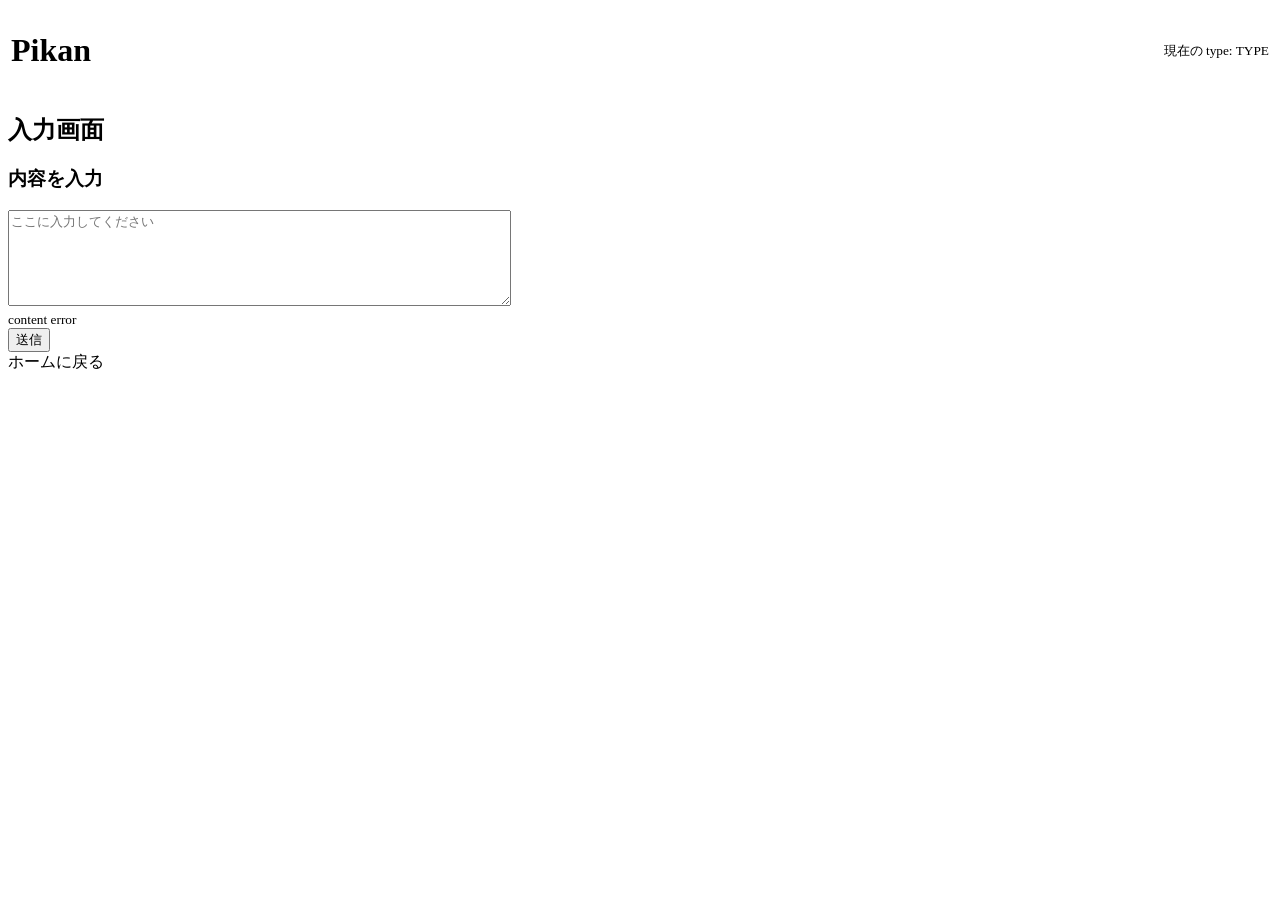
==== src/main/resources/templates/create.html @ a89f4ac2 "first commit" ====
<!DOCTYPE html>
<html lang="ja" xmlns:th="http://www.thymeleaf.org">
<head>
  <meta charset="UTF-8" />
  <meta name="viewport" content="width=device-width, initial-scale=1.0" />
  <title th:text="|入力画面 - Pikan（type=${form.type}）|">入力画面 - Pikan</title>
</head>
<body>
  <main>
    <!--
    table:「ここから表を作るよ」という合図
    width:　画面いっぱいに広げてという意味
    tr: 「行（横の一列）」のこと。
    td: 「列（マス目）」のこと。
    small：　少し小さめに表示してくれる
    -->
    <!--
    '文字' + ${変数}を省略して書くことができる
    | | で囲むと、その中の文字と ${ } を勝手に合体させてくれる
    -->
    <table width="100%" border="0">
      <tr>
        <td>
          <h1>Pikan</h1>
        </td>
        <td align="right">
          <small th:text="|現在の type: ${form.type}|">現在の type: TYPE</small>
        </td>
      </tr>
    </table>

    <h2 th:text="|入力画面（${form.type}）|">入力画面</h2>

    <!--
    divとそんなに変わらないけど、死きりとしてsectionが入っています。
    sevtionを使う時には下に見出しを作るのが基本らしい。-->
    <!--Formクラスのものと連動させるために*{●●}と書いている。-->
    <!--
    #fields: 「入力フォームのチェック結果」が入っている特別なフォルダ。
    .hasErrors('content'): 「content（本文）という項目に、何かエラー（未入力など）はありますか？」という意味
    -->
    <section>
      <h3>内容を入力</h3>
      <form th:action="@{/save}" th:object="${form}" method="post">
        <input type="hidden" th:field="*{type}" />
        <div>
          <textarea th:field="*{content}" rows="6" cols="60" placeholder="ここに入力してください"></textarea>
          <div th:if="${#fields.hasErrors('content')}">
            <small th:errors="*{content}">content error</small>
          </div>
        </div>
        <div>
          <button type="submit">送信</button>
        </div>
      </form>
    </section>

    <div>
      <a th:href="@{/}">ホームに戻る</a>
    </div>
  </main>
</body>
</html>
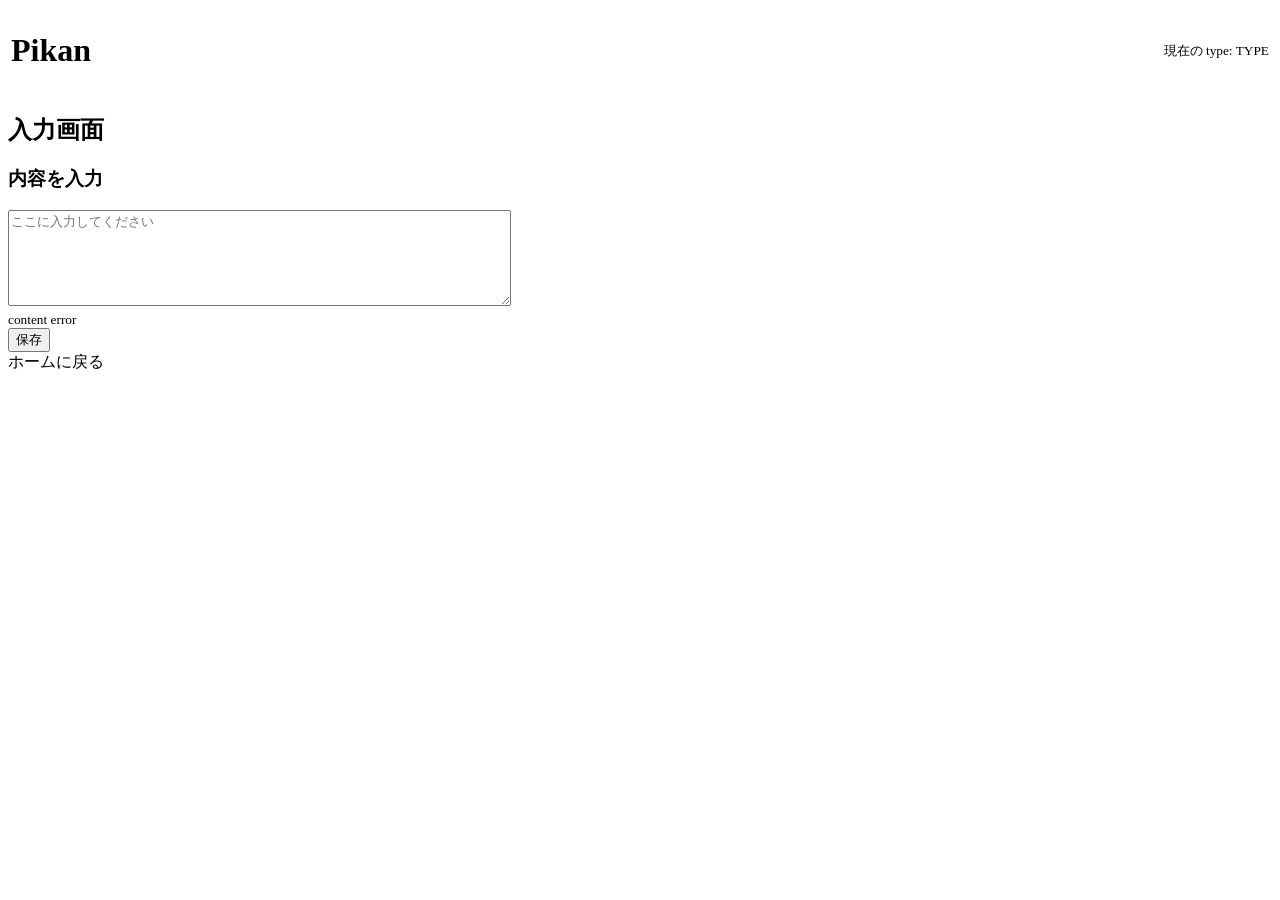
==== commit a5f31844: "細かなバグ修正と、画面に映らない件を修正。" ====
--- a/src/main/resources/templates/create.html
+++ b/src/main/resources/templates/create.html
@@ -50,7 +50,7 @@
           </div>
         </div>
         <div>
-          <button type="submit">送信</button>
+          <button type="submit">保存</button>
         </div>
       </form>
     </section>
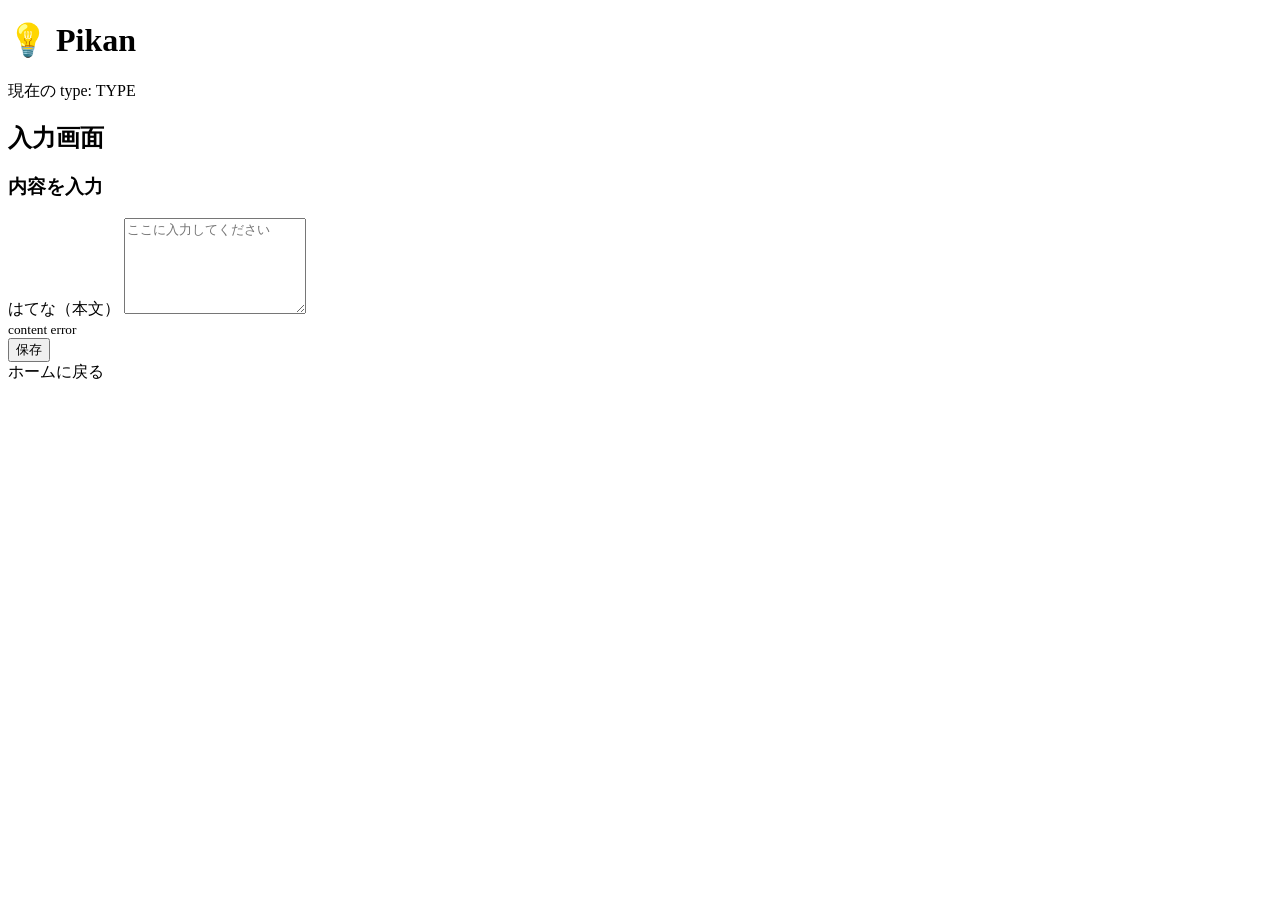
==== commit 777ccc58: "ユーザー認証・登録機能を追加し、5W1H種別とUIを更新する。 Spring Security、登録フォームの順序バリデーション、ログイン/登録画面、CSSを含む。SQLファイルは含めない。  Co-" ====
--- a/src/main/resources/templates/create.html
+++ b/src/main/resources/templates/create.html
@@ -4,61 +4,49 @@
   <meta charset="UTF-8" />
   <meta name="viewport" content="width=device-width, initial-scale=1.0" />
   <title th:text="|入力画面 - Pikan（type=${form.type}）|">入力画面 - Pikan</title>
+  <link rel="stylesheet" th:href="@{/css/app.css}" />
 </head>
 <body>
   <main>
-    <!--
-    table:「ここから表を作るよ」という合図
-    width:　画面いっぱいに広げてという意味
-    tr: 「行（横の一列）」のこと。
-    td: 「列（マス目）」のこと。
-    small：　少し小さめに表示してくれる
-    -->
-    <!--
-    '文字' + ${変数}を省略して書くことができる
-    | | で囲むと、その中の文字と ${ } を勝手に合体させてくれる
-    -->
-    <table width="100%" border="0">
-      <tr>
-        <td>
-          <h1>Pikan</h1>
-        </td>
-        <td align="right">
-          <small th:text="|現在の type: ${form.type}|">現在の type: TYPE</small>
-        </td>
-      </tr>
-    </table>
+    <header class="page-header">
+      <h1 class="app-logo">
+        <a class="app-logo__link" th:href="@{/}">
+          <span class="app-logo__icon" aria-hidden="true">💡</span>
+          <span class="app-logo__text">Pikan</span>
+        </a>
+      </h1>
+      <p class="page-meta" th:text="|現在の type: ${form.type}|">現在の type: TYPE</p>
+    </header>
 
-    <h2 th:text="|入力画面（${form.type}）|">入力画面</h2>
+    <h2 class="page-title" th:text="|入力画面（${form.type}）|">入力画面</h2>
 
-    <!--
-    divとそんなに変わらないけど、死きりとしてsectionが入っています。
-    sevtionを使う時には下に見出しを作るのが基本らしい。-->
-    <!--Formクラスのものと連動させるために*{●●}と書いている。-->
-    <!--
-    #fields: 「入力フォームのチェック結果」が入っている特別なフォルダ。
-    .hasErrors('content'): 「content（本文）という項目に、何かエラー（未入力など）はありますか？」という意味
-    -->
-    <section>
+    <section class="content-section">
       <h3>内容を入力</h3>
-      <form th:action="@{/save}" th:object="${form}" method="post">
+      <form class="page-form" th:action="@{/save}" th:object="${form}" method="post">
+        <!--種別はURLから決定済みのためhiddenで送信する-->
         <input type="hidden" th:field="*{type}" />
-        <div>
-          <textarea th:field="*{content}" rows="6" cols="60" placeholder="ここに入力してください"></textarea>
-          <div th:if="${#fields.hasErrors('content')}">
+        <div class="form-field">
+          <label class="form-label" for="content">はてな（本文）</label>
+          <textarea
+            id="content"
+            class="form-textarea"
+            th:field="*{content}"
+            rows="6"
+            placeholder="ここに入力してください"
+          ></textarea>
+          <div class="form-error" th:if="${#fields.hasErrors('content')}">
             <small th:errors="*{content}">content error</small>
           </div>
         </div>
         <div>
-          <button type="submit">保存</button>
+          <button class="btn btn--primary" type="submit">保存</button>
         </div>
       </form>
     </section>
 
-    <div>
+    <div class="back-link">
       <a th:href="@{/}">ホームに戻る</a>
     </div>
   </main>
 </body>
 </html>
-
